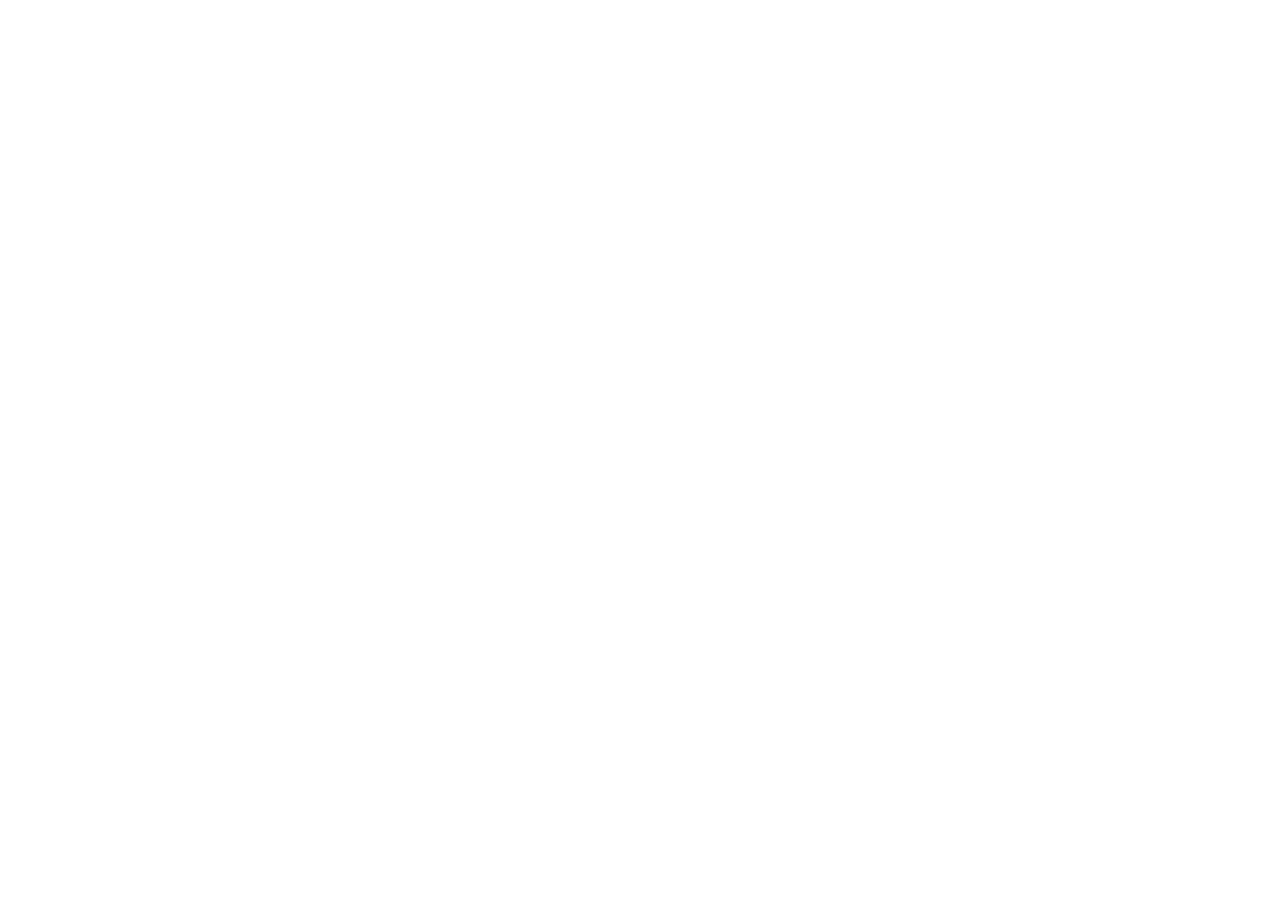
==== figures/index.html @ 8e6d725f "Add files via upload" ====
<!DOCTYPE html>
	<head>
		<script>
			fetch('./data.json')
				.then((response) => response.json())
				.then((json) => console.log(json));
		</script>
	</head>
	<body>
		<div id="XD">

		</div>
	</body>
</html>
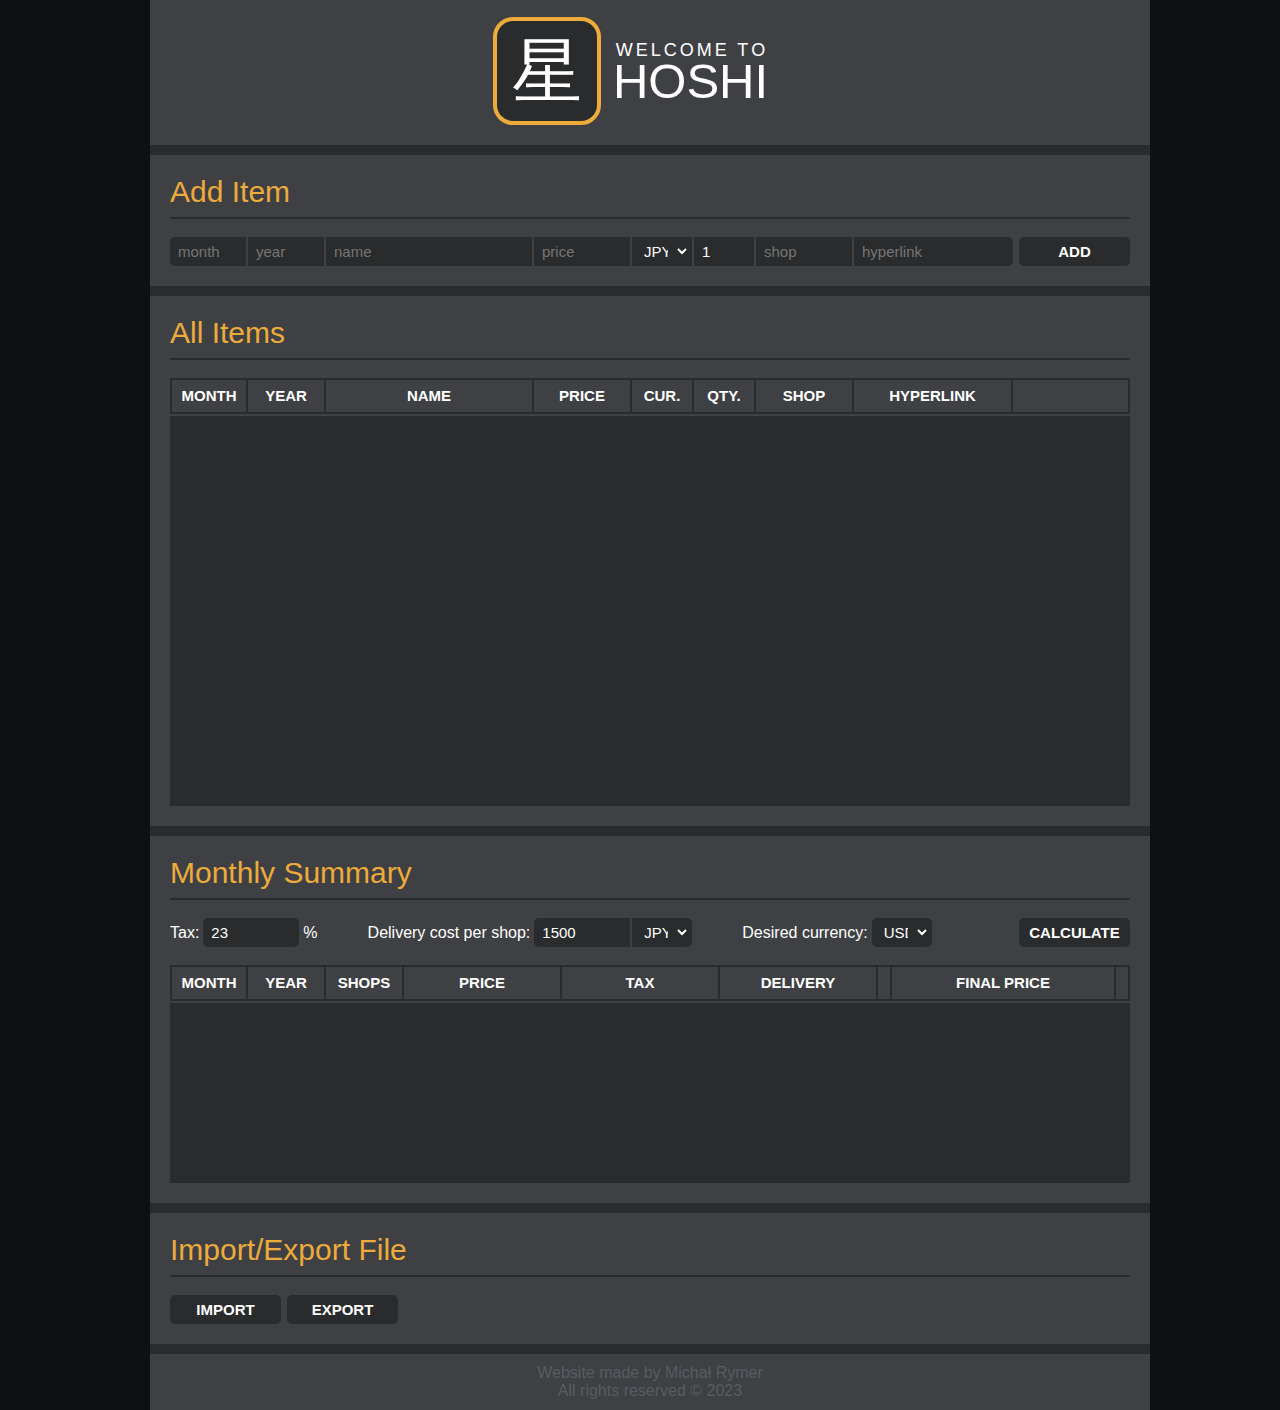
==== commit 129553f2: "Add files via upload" ====
--- a/figures/index.html
+++ b/figures/index.html
@@ -1,14 +1,263 @@
 <!DOCTYPE html>
 	<head>
-		<script>
-			fetch('./data.json')
-				.then((response) => response.json())
-				.then((json) => console.log(json));
-		</script>
+		<title>HOSHI</title>
+		<link rel="icon" href="assets/logo3.png" type="image/gif" sizes="128x128">
+		<meta name="author" content="Michał Rymer">
+		<meta charset="utf-8">
+		<meta name="google" content="notranslate">
+		<link rel="stylesheet" href="styles.css">
+		<script src="scripts/scripts.js"></script>
+		<script src="scripts/localstorage.js"></script>
+		<script src="scripts/cookies.js"></script>
+		<script src="scripts/mascot.js"></script>
+		<script src="https://ajax.googleapis.com/ajax/libs/jquery/3.5.1/jquery.min.js"></script>
 	</head>
-	<body>
-		<div id="XD">
-
+	<body onload="reloadRatesAndItems(), showWelcomeAlert()">
+		<div class="bodyHolder">
+			<div class="mainBody">
+
+				<!-- HEADER -->
+				<header class="banner">
+					<div class="logoHolder">
+						<div class="logo">星</div>
+						<div class="logoText">
+							<span><span>WELCOME T</span>O</span>
+							<h1>HOSHI</h1>
+
+						</div>
+					</div>
+				</header>
+
+				<!-- ADD FIGURES -->
+				<section>
+					<h2>Add Item</h2>
+					<hr>
+					<div class="content addFiguresContent">
+						<input type="text" placeholder="month" class="input" id="addMonth">
+						<input type="text" placeholder="year" class="input" id="addYear">
+						<input type="text" placeholder="name" class="input" id="addName">
+						<input type="text" placeholder="price" class="input" id="addPrice">
+						<!--<input type="text" placeholder="cur." class="input" id="addCurrency">-->
+						<select class="input" id="addCurrency">
+							<option value="AUD">AUD</option>
+							<option value="CAD">CAD</option>
+							<option value="CNY">CNY</option>
+							<option value="GBP">GBP</option>
+							<option value="JPY" selected="selected">JPY</option>
+							<option value="PLN">PLN</option>
+							<option value="USD">USD</option>
+						</select>
+						<input type="text" placeholder="qty." value="1" class="input" id="addQuantity">
+						<input type="text" placeholder="shop" class="input" id="addShop">
+						<input type="text" placeholder="hyperlink" class="input" id="addLink">
+						<button class="contentButton rightButton" onclick="addItem()">ADD</button>
+					</div>
+				</section>
+
+				<!-- SEARCH FIGURES -->
+				<section>
+					<h2>All Items</h2>
+					<hr>
+					<div class="content searchFiguresContent">
+						<div class="columnNames allFiguresNames">
+							<div>MONTH</div>
+							<div>YEAR</div>
+							<div>NAME</div>
+							<div>PRICE</div>
+							<div>CUR.</div>
+							<div>QTY.</div>
+							<div>SHOP</div>
+							<div>HYPERLINK</div>
+							<div></div>
+						</div>
+
+						<div class="scrollDiv" id="listHolder">
+							<div class="table" id="list">
+
+								<!--EXAMPLE (OLD)-->
+								<!--
+								<div class="row" id="item1" style="display: block;">
+									<div class="itemContentHolder" id="item1ContentHolder1">
+
+
+										<div class="itemMonth itemCell" id="item1MonthHolder">
+											<span class="pointer" onclick="" id="item1Month" style="display: none;">
+												month
+											</span>
+											<input type="text" placeholder="month" class="input itemMonthEdit" id="item1MonthEdit" onfocusout="" style="display: block;">
+										</div>
+
+
+										<div class="itemYear itemCell" id="item1YearHolder">
+											<span class="pointer" onclick="" id="item1Year" style="display: none;">
+												2022
+											</span>
+											<input type="text" placeholder="year" class="input itemYearEdit" id="item1YearEdit" onfocusout="">
+										</div>
+
+
+										<div class="itemCell itemNameHolder" id="item1NameHolderHolder">
+											<div class="itemName" id="item1NameHolder">
+												<span class="pointer" onclick="" id="item1Name" style="display: none;">
+													asdwasdddddddddddddddddd ddddddddd asd
+												</span>
+												<input type="text" placeholder="name" class="input itemNameEdit" id="item1NameEdit" onfocusout="">
+											</div>
+										</div>
+
+
+										<div class="itemPrice itemCell" id="item1PriceHolder">
+											<span class="pointer" onclick="" id="item1Price" style="display: none;">
+												price
+											</span>
+											<input type="text" placeholder="price" class="input itemPriceEdit" id="item1PriceEdit" onfocusout="">
+										</div>
+
+
+										<div class="itemCurrency itemCell" id="item1CurrencyHolder">
+											<span class="pointer" onclick="" id="item1Currency" style="display: none;">
+												jpy
+											</span>
+											<input type="text" placeholder="cur." class="input itemCurrencyEdit" id="item1CurrencyEdit" onfocusout="">
+										</div>
+
+
+										<div class="itemShop itemCell" id="item1ShopHolder">
+											<span class="pointer" onclick="" id="item1Shop" style="display: none;">
+												Amiami
+											</span>
+											<input type="text" placeholder="shop" class="input itemShopEdit" id="item1ShopEdit" onfocusout="">
+										</div>
+
+
+										<div class="itemLink1 itemCell" id="item1Link1Holder">
+											<a href="" class="hyperlink" id="item1Link1">click here</a>
+										</div>
+
+										<div class="itemLink2 itemCell" id="item1Link2Holder">
+											<span class="pointer" onclick="" id="item1Link2" style="display: none;">
+												www.amiami.com/item=asdwasd21d2ed12d212e2
+											</span>
+											<input type="text" placeholder="hyperlink" class="input itemLink2Edit" id="item1Link2Edit" onfocusout="">
+										</div>
+
+									</div>
+
+
+									<div class="itemButtonHolder" id="item2ButtonHolder">
+										<a class="itemButton" id="item2Button" onclick="deleteItem(1)">DELETE</a>
+									</div>
+								</div>
+								-->
+
+							</div>
+						</div>
+					</div>
+				</section>
+
+				<!-- MONTHLY SUMMARY -->
+				<section>
+					<h2>Monthly Summary</h2>
+					<hr>
+					<div class="content .monthlySummaryContent">
+						<div class="monthlyOptions">
+							<div>
+								Tax:
+							</div>
+							<div>
+								<input type="text" placeholder="tax" value="23" class="input" id="setTax">
+							</div>
+							<div>
+								%
+							</div>
+
+							<div>
+								Delivery cost per shop:
+							</div>
+							<div>
+								<input type="text" placeholder="delivery price" value="1500" class="input" id="setDeliveryPrice">
+								<select class="input" id="setDeliveryCurrency">
+									<option value="AUD">AUD</option>
+									<option value="CAD">CAD</option>
+									<option value="CNY">CNY</option>
+									<option value="GBP">GBP</option>
+									<option value="JPY" selected="selected">JPY</option>
+									<option value="PLN">PLN</option>
+									<option value="USD">USD</option>
+								</select>
+							</div>
+
+							<div>
+								Desired currency:
+							</div>
+							<div>
+								<select class="input" id="setDesiredCurrency">
+									<option value="AUD">AUD</option>
+									<option value="CAD">CAD</option>
+									<option value="CNY">CNY</option>
+									<option value="GBP">GBP</option>
+									<option value="JPY">JPY</option>
+									<option value="PLN">PLN</option>
+									<option value="USD" selected="selected">USD</option>
+								</select>
+							</div>
+
+							<button class="contentButton rightButton" onclick="refreshTable(1)">CALCULATE</button>
+						</div>
+
+						<div class="columnNames monthlySummaryNames">
+							<div>MONTH</div>
+							<div>YEAR</div>
+							<div>SHOPS</div>
+							<div>PRICE</div>
+							<div>TAX</div>
+							<div>DELIVERY</div>
+							<div></div>
+							<div>FINAL PRICE</div>
+							<div></div>
+						</div>
+
+						<div class="scrollDiv scrollDivSummary" id="listHolder2">
+							<div class="table" id="list2">
+
+								<!-- EXAMPLE -->
+								<!--
+								<div class="row">
+									<div class="itemCell itemMonth"><span class="auto">05</span></div>
+									<div class="itemCell itemYear"><span class="auto">2023</span></div>
+									<div class="itemCell itemShops"><span class="auto">1</span></div>
+									<div class="itemCell itemMonthlyPrice"><span class="auto">500 PLN</span></div>
+									<div class="itemCell itemTax"><span class="auto">115 PLN</span></div>
+									<div class="itemCell itemDelivery"><span class="auto">60 PLN</span></div>
+									<div class="itemCell itemDivider"></div>
+									<div class="itemCell itemFinalPrice"><span class="auto">675 PLN</span></div>
+								</div>
+								-->
+
+							</div>
+						</div>
+					</div>
+				</section>
+
+				<!-- FILE HANDLING -->
+				<section>
+					<h2>Import/Export File</h2>
+					<hr>
+					<div class="content">
+						<button class="contentButton leftButton" id="importButton" onclick="importOptions()">IMPORT</button>
+						<input type="file" accept=".txt" id="importInput" onchange="importFile()">
+						<button class="contentButton leftButton" id="exportButton" onclick="exportFile()">EXPORT</button>
+					</div>
+				</section>
+
+				<!-- FOOTER -->
+				<footer>
+					Website made by Michał Rymer<br>
+					All rights reserved © 2023
+				</footer>
+			</div>
 		</div>
+
+		<div class="sideBody" id="sideBody" onclick="mascotTap()"/>
 	</body>
 </html>
--- a/figures/styles.css
+++ b/figures/styles.css
@@ -0,0 +1,546 @@
+:root {
+  --moonGray1: #3e4043;
+  --moonGray1Dark: #292b2d;
+  --moonGray1Darker: #0f1011;
+  --moonGray1DarkerShadow: #0f1011e3;
+  --starOrange1: #edab3b;
+  --starOrange1Dark: #bd8422;
+  --white1: #ffffff;
+  --white2: #dedede;
+  --gray1: #595c62;
+  --blue1: #39beff;
+  --blue1Dark: #2b91c4;
+}
+
+body {
+  background-color: var(--moonGray1Darker);
+  font-family: Arial;
+  margin: 0;
+  padding: 0;
+}
+
+hr{
+  border: 1px solid var(--moonGray1Dark);
+}
+
+.bodyHolder{
+  margin: 0 auto;
+	width: 1300px;
+}
+
+.mainBody{
+	background-color: var(--moonGray1Dark);
+	width: 1000px;
+	overflow: hidden;
+	margin: 0 auto;
+}
+
+.banner {
+  background-color: var(--moonGray1);
+  color: var(--white1);
+  width: 100%;
+  text-align: center;
+  padding: 17px 0 20px 0;
+  margin-bottom: 10px;
+  font-family: Arial;
+  font-size: 16px;
+}
+
+.logoHolder{
+  width: 315px;
+  overflow: auto;
+  margin: 0 auto;
+}
+
+.logo{
+  height: 100px;
+  width: 100px;
+  border: 4px solid var(--starOrange1);
+  background-color: var(--moonGray1Dark);
+  border-radius: 20px;
+  line-height: 100px;
+  font-size: 70px;
+  float: left;
+
+  -webkit-touch-callout: none;
+  -webkit-user-select: none;
+  -khtml-user-select: none;
+  -moz-user-select: none;
+  -ms-user-select: none;
+  user-select: none;
+}
+
+.logoText{
+  width: 160px;
+  margin: 23px 0 0 10px;
+  float: left;
+}
+
+.logoText span:nth-child(1){
+  font-size: 18px;
+}
+
+.logoText span:nth-child(1) span{
+  letter-spacing: 3px;
+}
+
+.logoText h1{
+  font-weight: normal;
+  line-height: 40px;
+	font-size: 49px;
+	color: var(--white1);
+	margin: 0;
+	text-align: center;
+}
+
+section{
+  padding: 20px 2%;
+  overflow: hidden;
+  background-color: var(--moonGray1);
+  margin-bottom: 10px;
+  color: var(--white1);
+}
+
+section h2{
+  font-size: 30px;
+  color: var(--starOrange1);
+  font-weight: normal;
+  margin: 0;
+}
+
+.content{
+  width: 100%;
+  margin-top: 18px;
+  overflow: hidden;
+}
+
+.input{
+  float: left;
+  padding: 0 6px;
+  border: 2px solid var(--moonGray1Dark);
+  outline: 0;
+  background-color: var(--moonGray1Dark);
+  color: var(--white1);
+  height: 25px;
+  font-size: 15px;
+  font-family: Arial;
+  margin-left: 2px;
+}
+.input:focus{
+  border: 2px solid var(--starOrange1);
+}
+.addFiguresContent .input:nth-child(1){
+  margin-left: 0px;
+  border-top-left-radius: 5px;
+  border-bottom-left-radius: 5px;
+}
+.addFiguresContent .input:nth-last-child(2){
+  border-top-right-radius: 5px;
+  border-bottom-right-radius: 5px;
+}
+
+#addMonth, #addYear{
+  width: 60px;
+}
+#addPrice, #addShop, #setTax, #setDeliveryPrice{
+  width: 80px;
+}
+#addName{
+  width: 190px;
+}
+#addCurrency, #setDeliveryCurrency, #setDesiredCurrency{
+  width: 60px;
+  height: 28.5px;
+}
+#addQuantity{
+  width: 44px;
+}
+#addLink{
+  width: 143px;
+}
+
+.contentButton{
+  border-radius: 5px;
+  border: 2px solid var(--moonGray1Dark);
+  outline: 0;
+  background-color: var(--moonGray1Dark);
+  color: var(--white1);
+  height: 29px;
+  width: 111px;
+  font-size: 15px;
+  font-family: Arial;
+  cursor: pointer;
+  font-weight: bold;
+}
+.contentButton:hover{
+  border: 2px solid var(--starOrange1);
+}
+.contentButton:active{
+  border: 2px solid var(--starOrange1Dark);
+  color: var(--white2);
+}
+
+.rightButton{
+  float: right;
+}
+
+.leftButton{
+  float: left;
+}
+
+.columnNames{
+  width: 100%;
+  text-align: center;
+  font-weight: bold;
+  margin-bottom: 13px;
+}
+
+.columnNames div{
+  float: left;
+  border: 2px solid var(--moonGray1Dark);
+  border-left: 0;
+  height: 18px;
+  padding: 7px 0;
+  font-size: 15px;
+}
+.columnNames div:nth-child(1){
+  border-left: 2px solid var(--moonGray1Dark);
+  width: 74px;
+}
+.columnNames div:nth-child(2), .monthlySummaryNames div:nth-child(3){
+  width: 76px;
+}
+.allFiguresNames div:nth-child(4), .allFiguresNames div:nth-child(7){
+  width: 96px;
+}
+.allFiguresNames div:nth-child(3){
+  width: 206px;
+}
+.allFiguresNames div:nth-child(5), .allFiguresNames div:nth-child(6){
+  width: 60px;
+}
+.allFiguresNames div:nth-child(8){
+  width: 157px;
+}
+.allFiguresNames div:nth-child(9){
+  width: 115px;
+}
+.monthlySummaryNames div:nth-child(4), .monthlySummaryNames div:nth-child(5), .monthlySummaryNames div:nth-child(6){
+  width: 156px;
+}
+.monthlySummaryNames div:nth-child(8){
+  width: 222px;
+}
+.monthlySummaryNames div:nth-child(7), .monthlySummaryNames div:nth-child(9){
+  width: 12px;
+}
+
+.scrollDiv{
+  width: 100%;
+  overflow-x: hidden;
+  overflow-y: scroll;
+  background-color: var(--moonGray1Dark);
+  height: 392px;
+}
+
+.scrollDivSummary{
+  height: 182px;
+}
+
+.table{
+  border: 1px solid var(--moonGray1);
+  border-left: 0;
+  border-right: 0;
+
+  /*
+  -webkit-touch-callout: none;
+  -webkit-user-select: none;
+  -khtml-user-select: none;
+  -moz-user-select: none;
+  -ms-user-select: none;
+  user-select: none;
+  */
+}
+
+.row{
+  border: 1px solid var(--moonGray1);
+  border-left: 0;
+  border-right: 0;
+  background-color: var(--moonGray1Dark);
+  overflow: hidden;
+  height: 28px;
+}
+
+.itemContentHolder{
+  float: left;
+  overflow: hidden;
+}
+
+.itemCell{
+  float: left;
+  overflow: hidden;
+  border-right: 2px solid var(--moonGray1);
+  height: 28px;
+  font-size: 15px;
+  line-height: 29px;
+}
+
+.itemMonth, .itemYear, .itemShops{
+  width: 76px;
+}
+
+.itemMonth, .itemYear, .itemPrice, .itemQuantity{
+  text-align: right;
+}
+
+.itemShops, .itemMonthlyPrice, .itemTax, .itemDelivery, .itemFinalPrice{
+  text-align: center;
+}
+
+.itemPrice, .itemShop{
+  width: 96px;
+}
+
+.itemNameHolder{
+  width: 206px;
+}
+
+.itemName{
+  width: 1000px;
+}
+
+.itemCurrency, .itemQuantity{
+  width: 60px;
+}
+
+.itemLink1{
+  width: 76px;
+  text-align: center;
+}
+
+.itemLink2{
+  width: 79px;
+}
+
+.itemMonthlyPrice, .itemTax, .itemDelivery{
+  width: 156px;
+}
+
+.itemDivider{
+  width: 12px;
+}
+
+.itemFinalPrice{
+  width: 220px;
+  border-right: 0;
+}
+
+.itemButtonHolder{
+  float: left;
+  text-align: center;
+  width: 100px;
+  padding-top: 1px;
+  height: 26px;
+  line-height: 27px;
+  font-size: 15px;
+}
+
+.itemButton{
+  font-weight: bold;
+  cursor: pointer;
+  color: var(--starOrange1);
+
+	-webkit-touch-callout: none;
+  -webkit-user-select: none;
+  -khtml-user-select: none;
+  -moz-user-select: none;
+  -ms-user-select: none;
+  user-select: none;
+}
+.itemButton:active{
+  color: var(--starOrange1Dark);
+}
+
+.pointer{
+  cursor: pointer;
+  margin: 0 10px;
+}
+
+.auto{
+  margin: 0 10px;
+}
+
+.hyperlink{
+  color: var(--blue1);
+}
+.hyperlink:active{
+  color: var(--blue1Dark);
+}
+
+.itemCell .input{
+  padding: 0 8px;
+  height: 24px;
+  margin: 0;
+}
+
+.itemMonthEdit, .itemYearEdit{
+  width: 56px;
+  text-align: right;
+}
+
+.itemNameEdit{
+  width: 186px;
+}
+
+.itemPriceEdit, .itemShopEdit{
+  width: 76px;
+}
+.itemPriceEdit{
+  text-align: right;
+}
+
+.itemCell .itemCurrencyEdit{
+  height: 28px;
+  width: 60px;
+}
+
+ .itemQuantityEdit{
+   width: 40px;
+   text-align: right;
+ }
+
+.itemHyperlinkEdit{
+  width: 137px;
+}
+
+.monthlyOptions{
+  overflow: hidden;
+  margin-bottom: 18px;
+}
+
+.monthlyOptions div{
+  float: left;
+  line-height: 29px;
+  margin-right: 2px;
+}
+.monthlyOptions div:nth-child(2n+1){
+  margin-right: 50px;
+}
+.monthlyOptions div:nth-child(1){
+  margin-right: 2px;
+}
+.monthlyOptions div:nth-child(3){
+  margin-left: 2px;
+}
+
+#setTax, #setDesiredCurrency{
+  border-radius: 5px;
+}
+
+#setDeliveryPrice{
+  border-top-left-radius: 5px;
+  border-bottom-left-radius: 5px;
+}
+
+#setDeliveryCurrency{
+  border-top-right-radius: 5px;
+  border-bottom-right-radius: 5px;
+}
+
+.summaryCell:nth-child(){
+  color: var(--starOrange1);
+}
+
+#importButton, #exportButton{
+  margin-right: 6px;
+}
+
+#importInput{
+  display: none;
+}
+
+
+footer{
+  background-color: var(--moonGray1);
+  color: var(--gray1);
+  width: 100%;
+  text-align: center;
+  padding: 10px 0;
+}
+
+.sideBody{
+  width: 160px;
+  height: 300px;
+  position: fixed;
+  background-image: url("assets/mascot1.png");
+  background-repeat: no-repeat;
+  background-size: 160px 300px;
+  top: 100px;
+  left: 10px;
+  right: 1130px;
+  margin-left: auto;
+  margin-right: auto;
+  z-index: 20;
+  cursor: pointer;
+}
+
+.alertHolder{
+  width: 100%;
+  height: 100%;
+  background-color: var(--moonGray1DarkerShadow);
+  position: fixed;
+  overflow: auto;
+  top: 0;
+  left: 0;
+  z-index: 50;
+}
+
+.alert{
+  position: absolute;
+  top: 50%;
+  margin-top: -100px;
+  left: 0;
+  right: 0;
+  margin-left: auto;
+  margin-right: auto;
+  overflow-y: hidden;
+  width: 400px;
+  padding: 20px;
+  border-radius: 10px;
+  background-color: var(--moonGray1);
+}
+
+.alertMessageTypeHolder{
+  margin: 0 auto;
+  width: 100%;
+  color: var(--starOrange1);
+  font-size: 30px;
+  text-align: center;
+  overflow: hidden;
+}
+
+.alertMessageHolder{
+  margin: 10px auto;
+  width: 100%;
+  color: var(--white1);
+  line-height: 24px;
+  font-size: 18px;
+  overflow: hidden;
+}
+
+.alertButtonsHolder{
+  margin: 20px auto 0px auto;
+  width: 100%;
+  color: var(--white1);
+  font-size: 18px;
+  overflow: hidden;
+  text-align: center;
+}
+
+.alertButton{
+  margin: 0 10px;
+}
+
+.orange{
+  color: var(--starOrange1);
+}
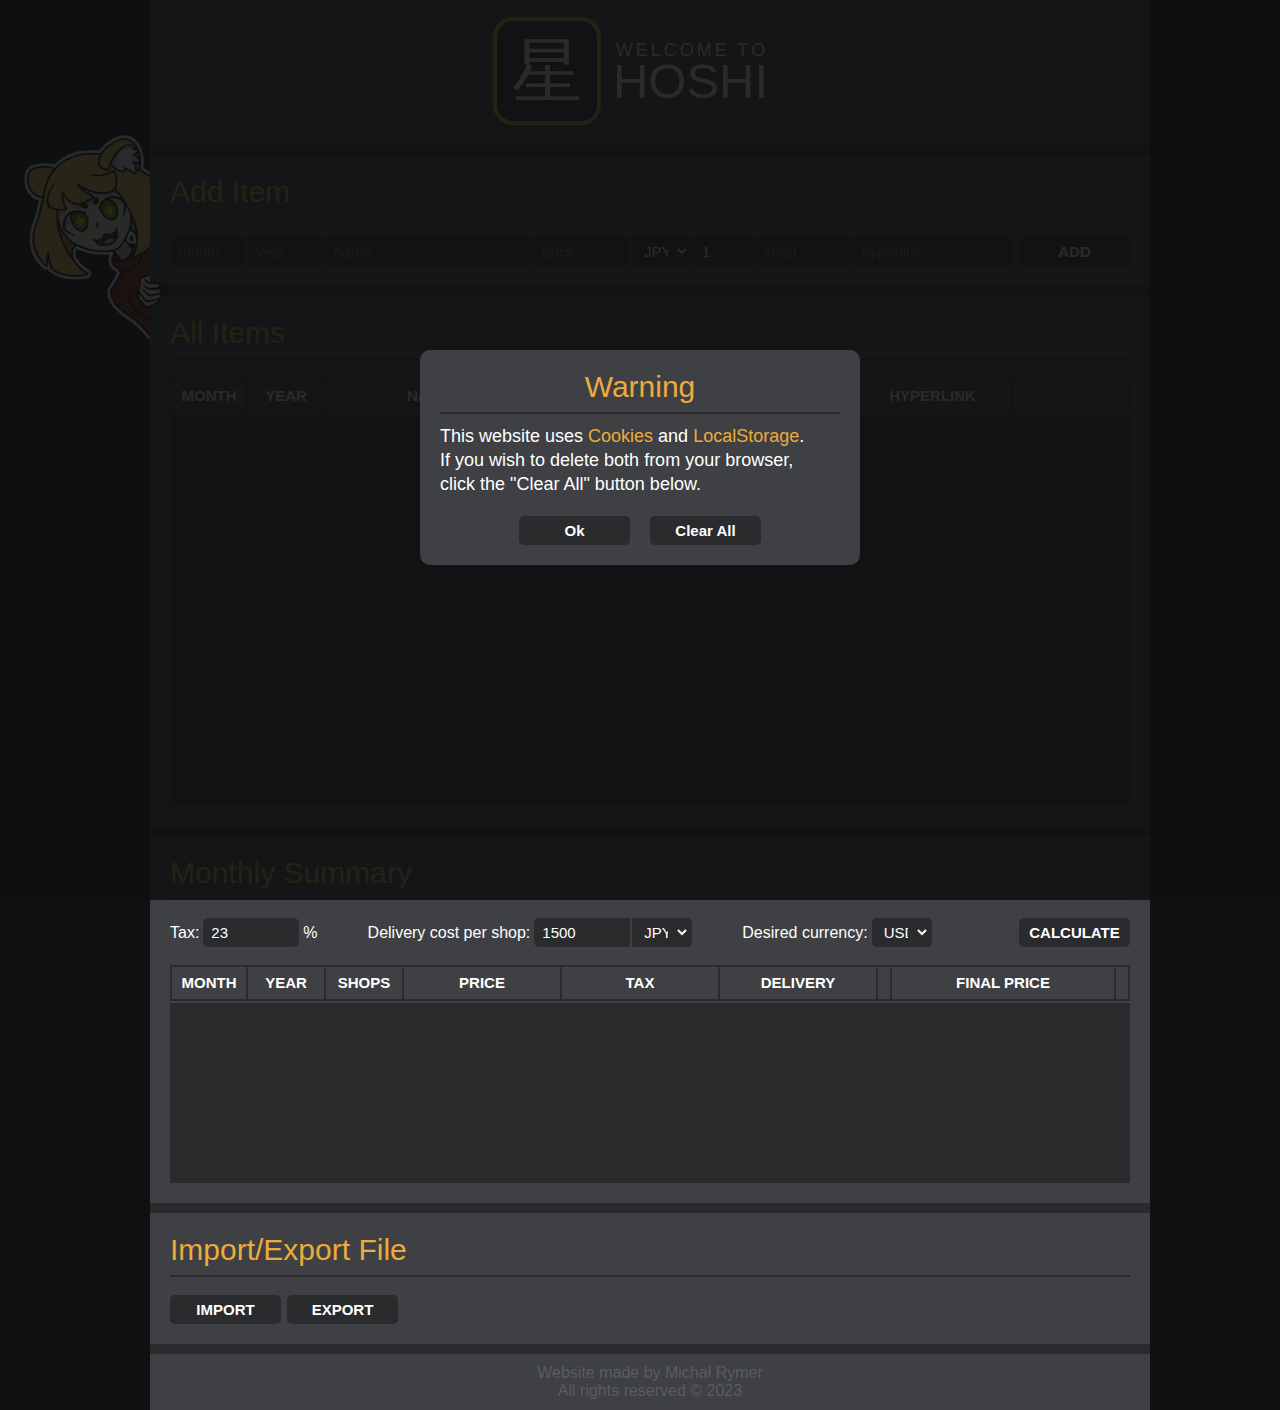
==== commit 3e8e2732: "Update index.html" ====
--- a/figures/index.html
+++ b/figures/index.html
@@ -5,6 +5,7 @@
 		<meta name="author" content="Michał Rymer">
 		<meta charset="utf-8">
 		<meta name="google" content="notranslate">
+		<meta http-equiv="Permissions-Policy" content="interest-cohort=()">
 		<link rel="stylesheet" href="styles.css">
 		<script src="scripts/scripts.js"></script>
 		<script src="scripts/localstorage.js"></script>
